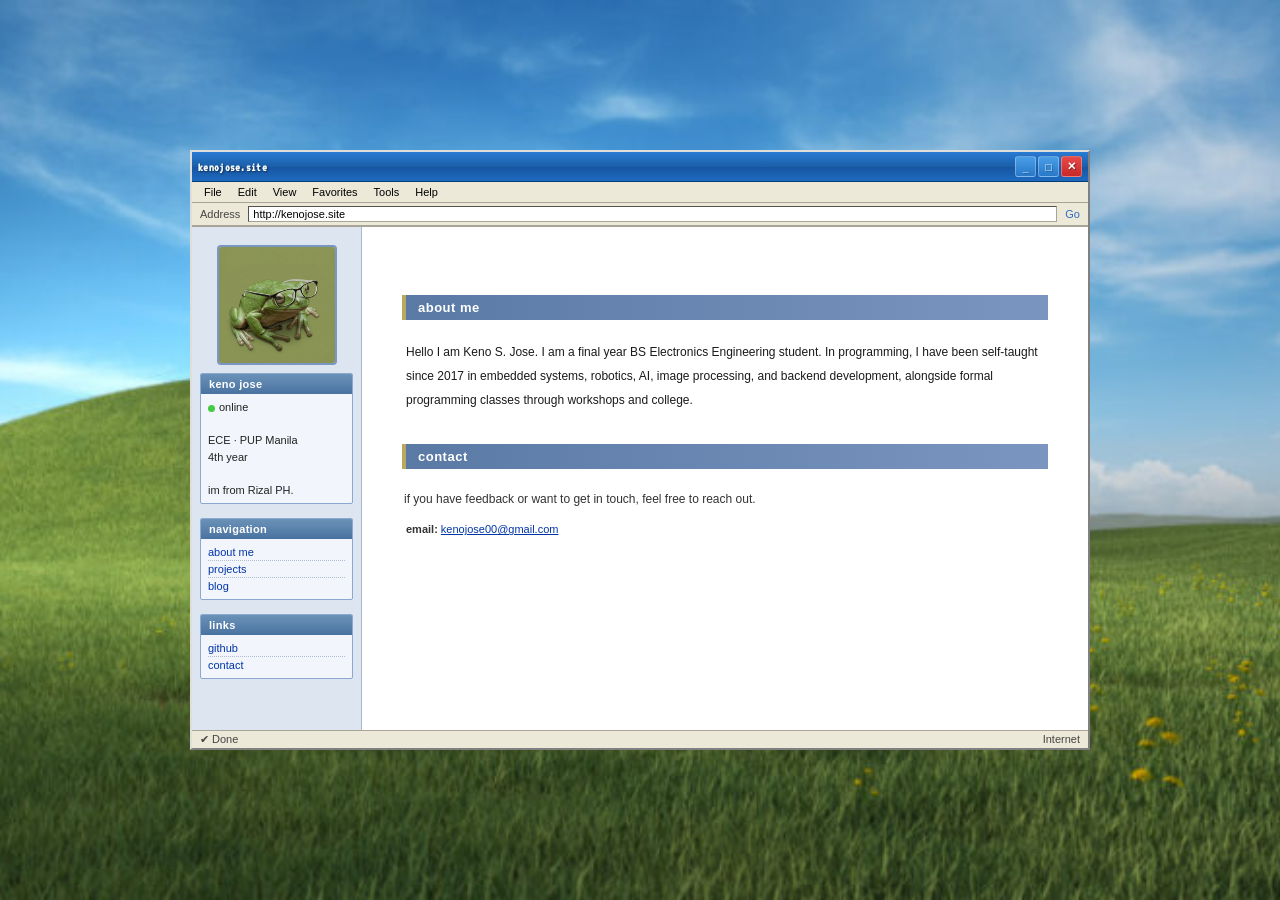
==== index.html @ 159f1f4c "Add personal website with Windows XP theme and blog" ====
<!DOCTYPE html>
<html lang="en">
<head>
  <meta charset="UTF-8">
  <meta name="viewport" content="width=device-width, initial-scale=1.0">
  <meta name="description" content="Keno Jose's personal site. ECE student, quantum image processing researcher, and developer building things.">
  <meta name="author" content="Keno Jose">
  <title>kenojose.site</title>
  <link rel="stylesheet" href="css/style.css">
</head>
<body>

<div id="window">

  <!-- TITLE BAR -->
  <div id="titlebar">
    <div id="titlebar-left">
      <div id="titlebar-text">kenojose.site</div>
    </div>
    <div id="titlebar-buttons">
      <div class="xp-btn min">_</div>
      <div class="xp-btn max">□</div>
      <div class="xp-btn close">✕</div>
    </div>
  </div>

  <!-- MENU BAR -->
  <div id="menubar">
    <a href="#">File</a>
    <a href="#">Edit</a>
    <a href="#">View</a>
    <a href="#">Favorites</a>
    <a href="#">Tools</a>
    <a href="#">Help</a>
  </div>

  <!-- ADDRESS BAR -->
  <div id="addressbar">
    <span>Address</span>
    <input type="text" value="http://kenojose.site" readonly />
    <span style="color:#316ac5; cursor:pointer;">Go</span>
  </div>

  <!-- CONTENT -->
  <div id="content-area">

    <!-- SIDEBAR -->
    <div id="sidebar">

      <img id="frog-avatar" src="assets/avatar.png" alt="keno's pfp" />

      <div class="sidebar-section">
        <h3>keno jose</h3>
        <p>
          <span class="online-dot"></span>online<br><br>
          ECE · PUP Manila<br>
          4th year<br><br>
          im from Rizal PH.
        </p>
      </div>

      <div class="sidebar-section">
        <h3>navigation</h3>
        <ul>
          <li><a href="#about">about me</a></li>
          <li><a href="projects.html">projects</a></li>
          <li><a href="blog.html">blog</a></li>
        </ul>
      </div>

      <div class="sidebar-section">
        <h3>links</h3>
        <ul>
          <li><a href="https://github.com/Keno-00" target="_blank">github</a></li>
          <li><a href="#guestbook">contact</a></li>
        </ul>
      </div>


    </div>

    <!-- MAIN -->
    <div id="main">

      <!-- ABOUT -->
      <a name="about"></a>
      <div class="sec-head">about me</div>
      <div class="about-text">
        <p>
          Hello I am Keno S. Jose. I am a final year BS Electronics Engineering student. In programming, I have been self-taught since 2017 in embedded systems, robotics, AI, image processing, and backend development, alongside formal programming classes through workshops and college.
        </p>
      </div>

      <!-- CONTACT -->
      <a name="guestbook"></a>
      <div class="sec-head">contact</div>

      <div class="gb-note">
        if you have feedback or want to get in touch, feel free to reach out.
      </div>

      <p style="font-size:11px; font-family:'Tahoma', sans-serif; color:#333; padding:4px;">
        <strong>email:</strong> <a href="mailto:kenojose00@gmail.com">kenojose00@gmail.com</a>
      </p>

    </div>
  </div>

  <!-- STATUS BAR -->
  <div id="statusbar">
    <span>✔ Done</span>
    <span>Internet</span>
  </div>

</div>

</body>
</html>
---- css/style.css ----
/* kenojose.site - Windows XP Themed Personal Website */
@import url('https://fonts.googleapis.com/css2?family=VT323&family=Courier+Prime:ital,wght@0,400;0,700;1,400&display=swap');

/* RESET */
* { 
  margin: 0; 
  padding: 0; 
  box-sizing: border-box; 
}

body {
  overflow: hidden;
  font-family: 'Tahoma', sans-serif;
  background: url('../assets/background.jpg') center/cover no-repeat fixed;
  background-color: #008080;
  height: 100vh;
  display: flex;
  align-items: center;
  justify-content: center;
  padding: 20px;
}

/* WINDOW CHROME */
#window {
  width: 100%;
  max-width: 900px;
  height: 100%;
  max-height: 600px;
  background: #ece9d8;
  border: 2px solid;
  border-color: #dfdedb #808080 #808080 #dfdedb;
  box-shadow: 1px 1px 0 #fff inset, 1px 1px 0 #000 outset;
  display: flex;
  flex-direction: column;
}

/* TITLE BAR */
#titlebar {
  background: linear-gradient(180deg, #2a7bd4 0%, #1a5fa8 50%, #1755a0 51%, #1e6abf 100%);
  padding: 4px 6px;
  display: flex;
  align-items: center;
  justify-content: space-between;
  border-bottom: 1px solid #003c74;
}

#titlebar-left {
  display: flex;
  align-items: center;
  gap: 6px;
}

#titlebar-icon {
  width: 16px;
  height: 16px;
  background: #ffcc00;
  border-radius: 50%;
  border: 1px solid #cc9900;
}

#titlebar-text {
  font-family: 'Tahoma', 'VT323', sans-serif;
  font-size: 12px;
  font-weight: bold;
  color: #fff;
  text-shadow: 1px 1px 2px rgba(0,0,0,0.5);
  letter-spacing: 0.3px;
}

#titlebar-buttons {
  display: flex;
  gap: 2px;
}

.xp-btn {
  width: 21px;
  height: 21px;
  border-radius: 3px;
  border: 1px solid rgba(255,255,255,0.3);
  font-family: 'Tahoma', sans-serif;
  font-size: 11px;
  font-weight: bold;
  color: #fff;
  cursor: pointer;
  display: flex;
  align-items: center;
  justify-content: center;
  text-shadow: 1px 1px 1px rgba(0,0,0,0.4);
}

.xp-btn.min { background: linear-gradient(180deg, #4a9fe8, #2878c8); }
.xp-btn.max { background: linear-gradient(180deg, #4a9fe8, #2878c8); }
.xp-btn.close { background: linear-gradient(180deg, #e84a4a, #c82828); }
.xp-btn:hover { filter: brightness(1.2); }

/* MENU BAR */
#menubar {
  background: #ece9d8;
  border-bottom: 1px solid #a8a498;
  padding: 2px 4px;
  display: flex;
  gap: 0;
  font-family: 'Tahoma', sans-serif;
  font-size: 11px;
}

#menubar a {
  padding: 2px 8px;
  color: #000;
  text-decoration: none;
  border-radius: 2px;
}

#menubar a:hover {
  background: #316ac5;
  color: #fff;
}

/* ADDRESS BAR */
#addressbar {
  background: #ece9d8;
  border-bottom: 2px solid #a8a498;
  padding: 3px 8px;
  display: flex;
  align-items: center;
  gap: 8px;
  font-family: 'Tahoma', sans-serif;
  font-size: 11px;
}

#addressbar span { 
  color: #444; 
  font-size: 11px; 
}

#addressbar input {
  flex: 1;
  border: 1px inset #a8a498;
  background: #fff;
  padding: 1px 4px;
  font-family: 'Tahoma', sans-serif;
  font-size: 11px;
  color: #000;
}

/* CONTENT AREA */
#content-area {
  background: #fff;
  display: grid;
  grid-template-columns: 170px 1fr;
  flex: 1;
  overflow: hidden;
}

/* SIDEBAR */
#sidebar {
  background: #dce5f0;
  border-right: 1px solid #a8b8d0;
  padding: 10px 8px;
  overflow-y: auto;
}

.sidebar-section {
  margin-bottom: 14px;
  border: 1px solid #8aa8d0;
  background: #f2f5fb;
  border-radius: 2px;
  overflow: hidden;
}

.sidebar-section h3 {
  background: linear-gradient(180deg, #6a92b8, #4a72a0);
  color: #fff;
  font-family: 'Tahoma', sans-serif;
  font-size: 11px;
  font-weight: bold;
  padding: 4px 8px;
  letter-spacing: 0.3px;
}

.sidebar-section ul {
  list-style: none;
  padding: 5px 7px;
}

.sidebar-section ul li {
  font-size: 11px;
  font-family: 'Tahoma', sans-serif;
  padding: 2px 0;
  border-bottom: 1px dotted #b0bcd0;
  color: #222;
}

.sidebar-section ul li:last-child { border: none; }

.sidebar-section ul li a {
  color: #0035a8;
  text-decoration: none;
  font-size: 11px;
}

.sidebar-section ul li a:hover { text-decoration: underline; }

.sidebar-section p {
  font-size: 11px;
  font-family: 'Tahoma', sans-serif;
  padding: 5px 7px;
  color: #222;
  line-height: 1.5;
}

/* FROG AVATAR */
#frog-avatar {
  display: block;
  width: 120px;
  height: 120px;
  margin: 8px auto;
  border: 2px solid #7a96c2;
  border-radius: 4px;
  object-fit: cover;
  background: #c8d8a8;
}

/* STATUS */
.online-dot {
  display: inline-block;
  width: 7px; height: 7px;
  background: #44cc44;
  border-radius: 50%;
  margin-right: 4px;
  vertical-align: middle;
}

/* COUNTER */
.counter {
  font-family: 'VT323', monospace;
  font-size: 20px;
  color: #0035a8;
  text-align: center;
  padding: 3px;
  letter-spacing: 2px;
  background: #fff;
  border: 1px inset #a8b8d0;
  margin: 4px 6px;
}

/* MAIN CONTENT */
#main {
  padding: 36px 40px;
  background: #fff;
  overflow-y: auto;
}

/* MARQUEE - REMOVED */
/* Marquee animations removed for cleaner, calmer design */

/* SECTION HEADERS */
.sec-head {
  font-family: 'Tahoma', sans-serif;
  font-size: 13px;
  font-weight: bold;
  color: #fff;
  background: linear-gradient(90deg, #5a7aa5, #7a95c0);
  padding: 5px 12px;
  margin: 32px 0 20px;
  border-left: 4px solid #b8a860;
  letter-spacing: 0.5px;
}

/* ABOUT TEXT */
.about-text {
  font-size: 12px;
  font-family: 'Tahoma', sans-serif;
  line-height: 2.0;
  color: #1a1a1a;
  padding: 0 4px;
  margin-bottom: 24px;
}

.about-text p + p { margin-top: 18px; }
GRID */
.projects-grid {
  display: grid;
  grid-template-columns: 1fr;
  gap: 18px;
  margin-bottom: 16px;
}

/* PROJECTS */
.project-entry {
  border: 2px solid #b0c8e8;
  border-radius: 4px;
  padding: 16px 14px;
  background: linear-gradient(135deg, #f9fbfd 0%, #f4f7fc 100%);
  font-family: 'Tahoma', sans-serif;
  font-size: 11px;
  box-shadow: 0 1px 2px rgba(0,0,0,0.08);
  transition: all 0.2s ease;
}

.project-entry:hover {
  border-color: #7a96c2;
  box-shadow: 0 2px 4px rgba(0,0,0,0.12);
}

.project-entry h4 {
  font-size: 13px;
  font-weight: bold;
  color: #0035a8;
  margin-bottom: 10px;
  display: flex;
  align-items: center;
  gap: 6px;
}

.project-entry p {
  color: #333;
  line-height: 1.7;
  margin-bottom: 12px;
  font-size: 11px;
}

.project-entry .tags { 
  margin-top: 12px;
  display: flex;
  flex-wrap: wrap;
  gap: 6px;
}

.tag {
  display: inline-block;
  background: #e8f0f9;
  border: 1px solid #a8c5e0;
  color: #1a4a8a;
  font-size: 10px;
  padding: 3px 8px;
  border-radius: 3px;
  font-family: 'Tahoma', sans-serif;
  font-weight: 500;
  white-space: nowrap
  font-family: 'Tahoma', sans-serif;
}

/* RESEARCH */
.research-box {
  border: 1px solid #c0cce0;
  background: #f4f7fc;
  padding: 10px 12px;
  font-family: 'Tahoma', sans-serif;
  font-size: 11px;
  line-height: 1.7;
  color: #1a1a1a;
  margin-bottom: 8px;
}

.research-box strong { color: #0035a8; }

/* BLOG */
.blog-entry {
  border-bottom: 1px dotted #d0d8e0;
  padding: 14px 4px;
  font-family: 'Tahoma', sans-serif;
}

.blog-entry:last-child { border-bottom: none; }

.blog-date {
  font-size: 10px;
  color: #888;
  margin-bottom: 2px;
}

.blog-title {
  font-size: 13px;
  font-weight: bold;
  color: #0035a8;
  text-decoration: none;
  display: block;
  margin-bottom: 4px;
}

.blog-title:hover { text-decoration: underline; }

.blog-excerpt {
  font-size: 11px;
  color: #555;
  line-height: 1.7;
  font-style: italic;
  margin-top: 6px;
}

.more-link {
  font-size: 11px;
  color: #0035a8;
  text-decoration: none;
  display: inline-block;
  margin-top: 4px;
}

.more-link:hover { text-decoration: underline; }

/* GUESTBOOK */
.guestbook-msg {
  background: #fffef0;
  border: 1px solid #d0c880;
  padding: 8px 10px;
  margin-bottom: 6px;
  font-family: 'Tahoma', sans-serif;
  font-size: 11px;
  line-height: 1.6;
  color: #333;
}

.guestbook-msg .gb-from {
  font-weight: bold;
  color: #0035a8;
  font-size: 11px;
}

.gb-note {
  font-size: 12px;
  font-family: 'Tahoma', sans-serif;
  color: #333;
  line-height: 1.7;
  margin-bottom: 10px;
  padding: 0 2px;
}

.gb-form label {
  display: block;
  font-family: 'Tahoma', sans-serif;
  font-size: 11px;
  color: #333;
  margin-bottom: 2px;
  margin-top: 6px;
}

.gb-form input,
.gb-form textarea {
  width: 100%;
  border: 1px solid #a8a498;
  background: #fff;
  font-family: 'Tahoma', sans-serif;
  font-size: 11px;
  padding: 3px 5px;
  color: #000;
}

.gb-form textarea { resize: vertical; }

.xp-submit {
  margin-top: 8px;
  background: linear-gradient(180deg, #f0ece0 0%, #d8d0b8 100%);
  border: 1px solid #888;
  border-radius: 3px;
  font-family: 'Tahoma', sans-serif;
  font-size: 11px;
  padding: 3px 16px;
  cursor: pointer;
  color: #000;
  box-shadow: 1px 1px 0 #fff inset;
}

.xp-submit:hover { 
  background: linear-gradient(180deg, #dce8fc, #b0c8f0); 
  border-color: #316ac5; 
}

/* STATUS BAR */
#statusbar {
  background: #ece9d8;
  border-top: 1px solid #a8a498;
  padding: 2px 8px;
  font-family: 'Tahoma', sans-serif;
  font-size: 11px;
  color: #444;
  display: flex;
  justify-content: space-between;
}

/* LINKS */
a { color: #0035a8; }
a:hover { text-decoration: underline; }

/* SAD BLOGS */
.sad-blog {
  opacity: 0.5;
}

/* SCROLLBAR */
::-webkit-scrollbar { width: 16px; }
::-webkit-scrollbar-track { 
  background: #d4d0c8; 
  border-left: 1px solid #a8a498; 
}
::-webkit-scrollbar-thumb {
  background: linear-gradient(90deg, #c8c0b0, #e8e4d8);
  border: 1px solid #888;
}
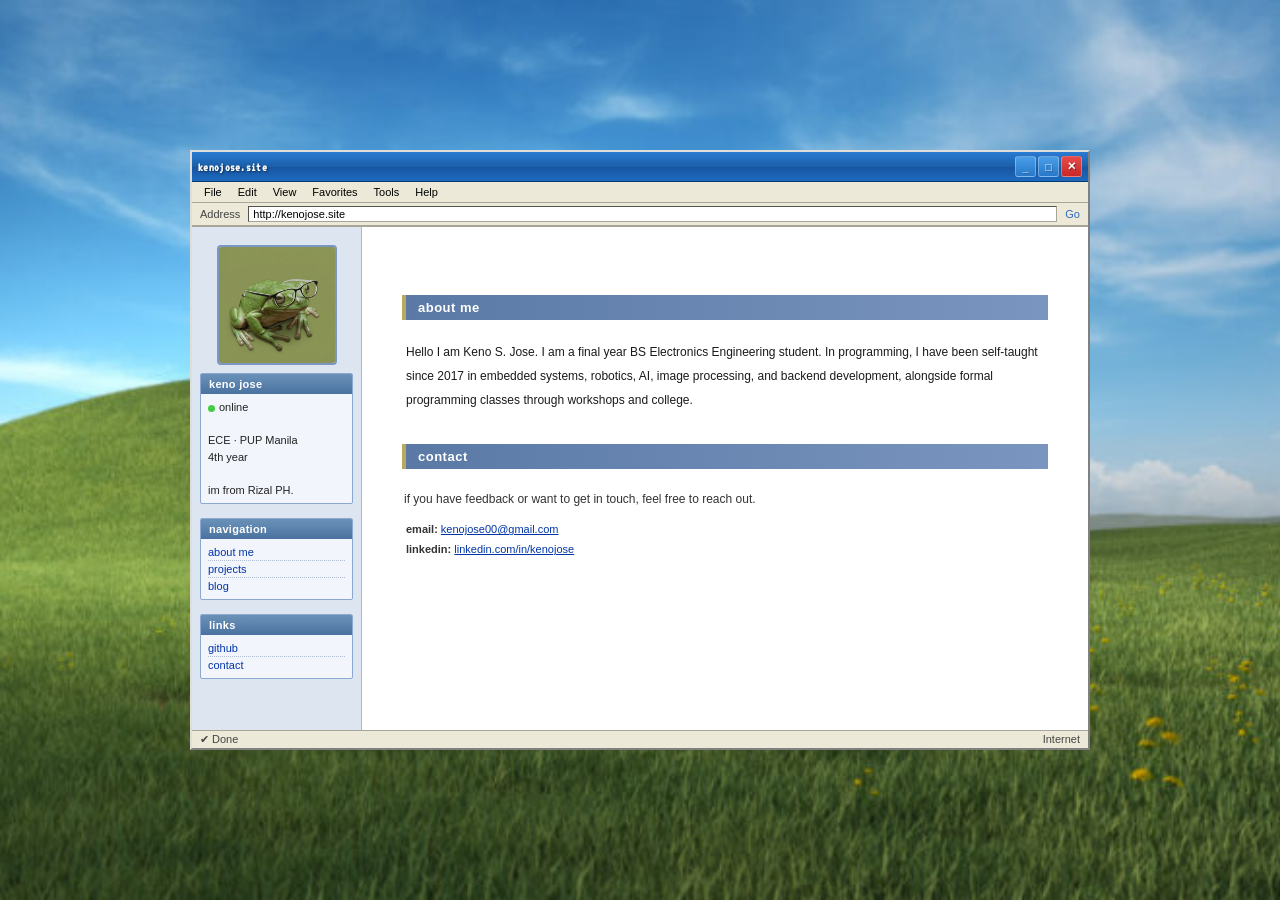
==== commit 197e98a9: "add linkedin contact link" ====
--- a/index.html
+++ b/index.html
@@ -103,6 +103,10 @@
         <strong>email:</strong> <a href="mailto:kenojose00@gmail.com">kenojose00@gmail.com</a>
       </p>
 
+      <p style="font-size:11px; font-family:'Tahoma', sans-serif; color:#333; padding:4px;">
+        <strong>linkedin:</strong> <a href="https://linkedin.com/in/kenojose" target="_blank">linkedin.com/in/kenojose</a>
+      </p>
+
     </div>
   </div>
 
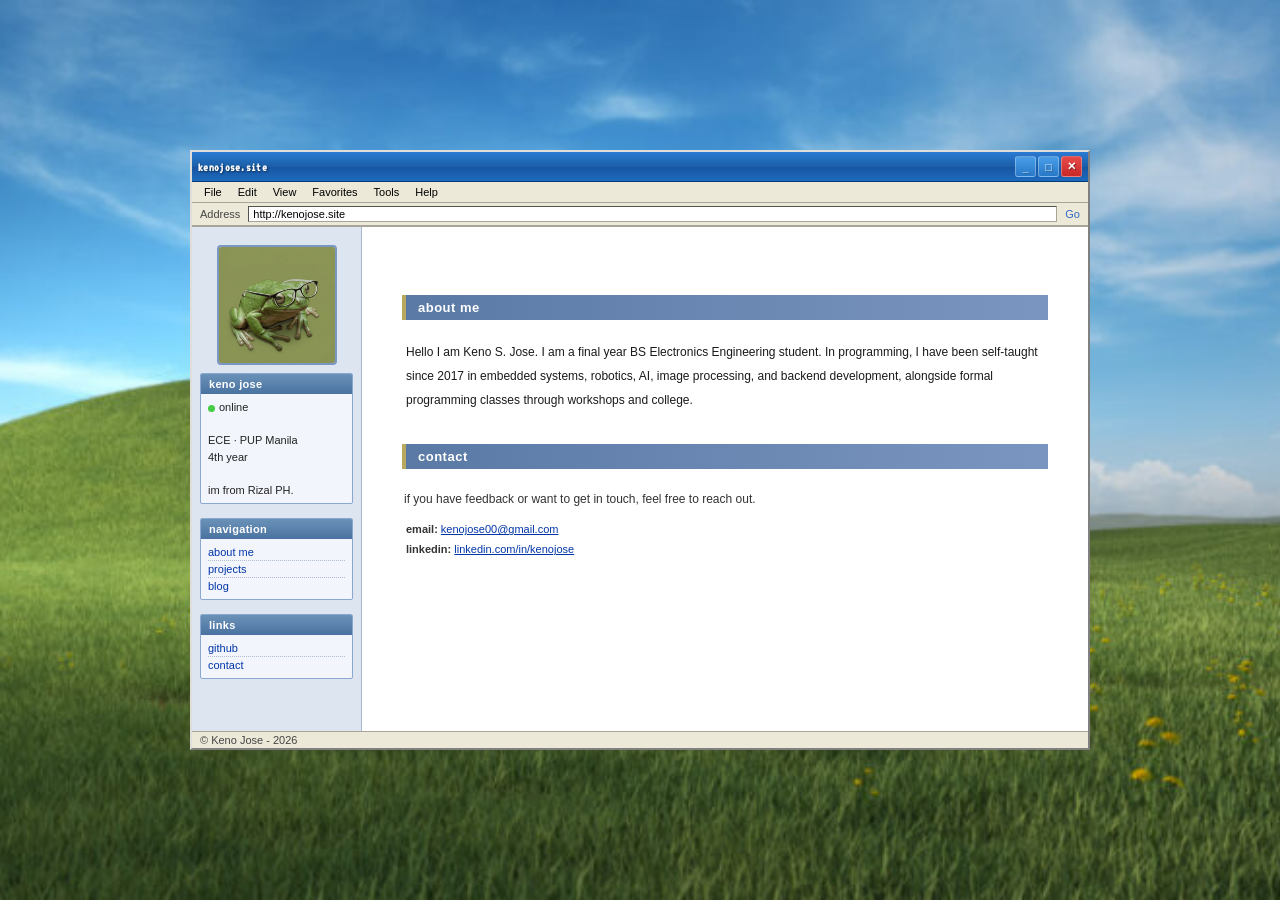
==== commit 992c5cb4: "update footer with copyright symbol and current year" ====
--- a/index.html
+++ b/index.html
@@ -112,8 +112,7 @@
 
   <!-- STATUS BAR -->
   <div id="statusbar">
-    <span>✔ Done</span>
-    <span>Internet</span>
+    <span>© Keno Jose - 2026</span>
   </div>
 
 </div>
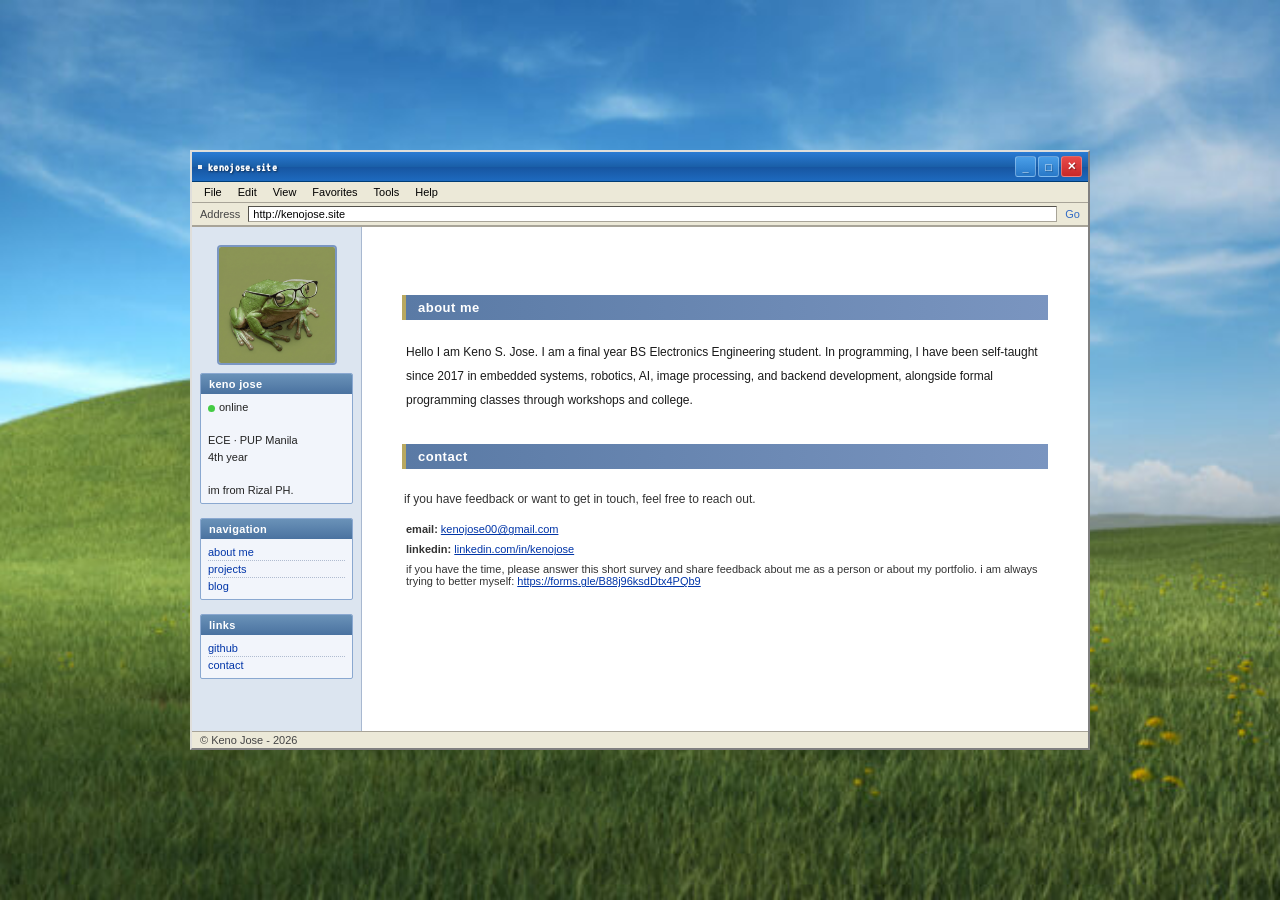
==== commit f699c75f: "Add feedback survey link in contact section" ====
--- a/index.html
+++ b/index.html
@@ -10,11 +10,37 @@
 </head>
 <body>
 
+<script>
+  document.addEventListener('DOMContentLoaded', function() {
+    const hamburgerBtn = document.getElementById('hamburger-btn');
+    const sidebar = document.getElementById('sidebar');
+    
+    hamburgerBtn.addEventListener('click', function() {
+      hamburgerBtn.classList.toggle('active');
+      sidebar.classList.toggle('active');
+    });
+
+    // Close sidebar when clicking on a link
+    const sidebarLinks = sidebar.querySelectorAll('a');
+    sidebarLinks.forEach(link => {
+      link.addEventListener('click', function() {
+        hamburgerBtn.classList.remove('active');
+        sidebar.classList.remove('active');
+      });
+    });
+  });
+</script>
+
 <div id="window">
 
   <!-- TITLE BAR -->
   <div id="titlebar">
     <div id="titlebar-left">
+      <button id="hamburger-btn">
+        <span></span>
+        <span></span>
+        <span></span>
+      </button>
       <div id="titlebar-text">kenojose.site</div>
     </div>
     <div id="titlebar-buttons">
@@ -107,6 +133,11 @@
         <strong>linkedin:</strong> <a href="https://linkedin.com/in/kenojose" target="_blank">linkedin.com/in/kenojose</a>
       </p>
 
+      <p style="font-size:11px; font-family:'Tahoma', sans-serif; color:#333; padding:4px;">
+        if you have the time, please answer this short survey and share feedback about me as a person or about my portfolio. i am always trying to better myself:
+        <a href="https://forms.gle/B88j96ksdDtx4PQb9" target="_blank">https://forms.gle/B88j96ksdDtx4PQb9</a>
+      </p>
+
     </div>
   </div>
 
